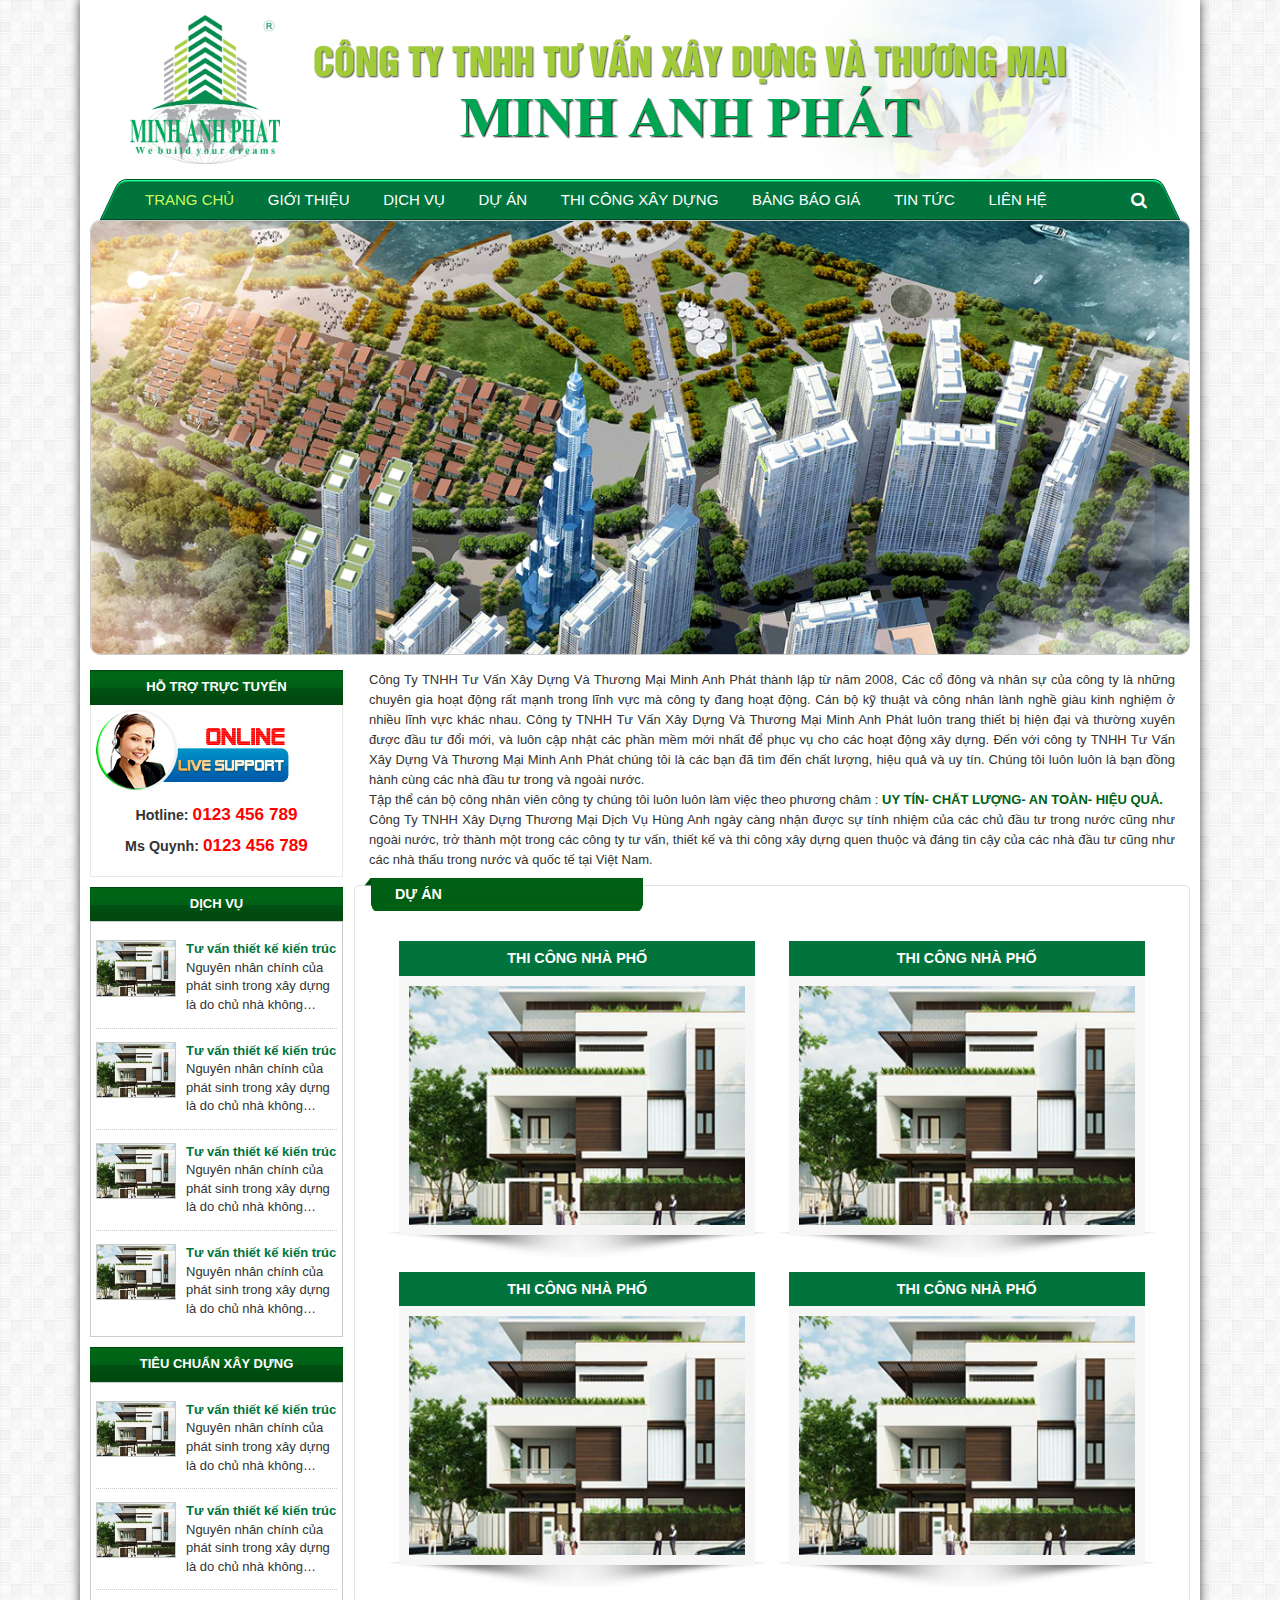
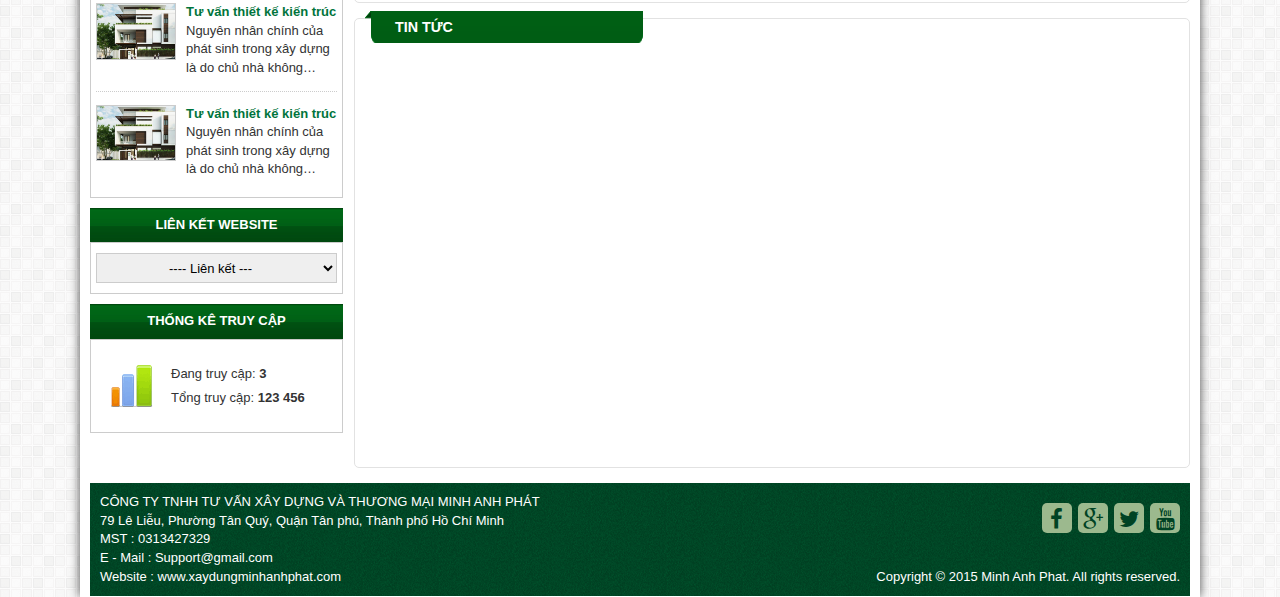
==== index.html @ 0937d09d "minh anh phat 01" ====
﻿<!DOCTYPE html PUBLIC "-//W3C//DTD XHTML 1.0 Transitional//EN" "http://www.w3.org/TR/xhtml1/DTD/xhtml1-transitional.dtd">
<html xmlns="http://www.w3.org/1999/xhtml" >
<head>
<title>Untitled Page</title>
<meta name="viewport" content="width=device-width, initial-scale=1">
<link rel="stylesheet" type="text/css" href="styles/styles.css"/>
<script type="text/javascript" src="scripts/jquery.min.1.11.2.js"></script>
</head>
<body>
<div class="page"> 
  <!---================HEADER===================-->
  <header class="header" role="banner">
    <div class="container"> <span class="brand"><a href="index.html"><img src="data/logo.jpg" /></a></span>
      <figure class="brand-name"> <img src="data/banner.png" /> </figure>
    </div>
  </header>
  
  <!---================MAIN MENU===================-->
  <nav class="menu" role="navigation">
    <div class="container">
      <div class="navx"> <a href="#" id="pull" class="clearfix"><i class="openIco fa fa-align-justify"></i> <i class="closeIco fa fa-remove"></i></a>
        <ul>
          <li class="active"><a href="index.html">Trang chủ</a> </li>
          <li><a href="detailnews.html">Giới thiệu</a> </li>
          <li><a href="news.html">Dịch vụ</a>
            <ul>
              <li><a href="#">Nullam quis risus</a>
                <ul>
                  <li><a href="#">Nullam quis risus</a> </li>
                  <li><a href="#">Nullam quis risus</a> </li>
                  <li><a href="#">Nullam quis risus</a> </li>
                </ul>
              </li>
              <li><a href="#">Nullam quis risus</a> </li>
              <li><a href="#">Nullam quis risus</a> </li>
            </ul>
          </li>
          <li><a href="project.html">Dự án</a> </li>
          <li><a href="detailnews.html">Thi công xây dựng</a></li>
          <li><a href="detailnews.html">Bảng báo giá</a> </li>
          <li><a href="news.html">Tin tức</a> </li>
          <li><a href="contact.html">Liên Hệ</a> </li>
        </ul>
        <div class="search">
          <div class="trigger"><i class="fa fa-search"></i></div>
          <div class="popupSearch"  >
            <input type="text" alt="Tìm kiếm" class="txt-search " placeholder="Từ khóa tìm kiếm…">
            <a class="btn-search" >TÌM</a> <a class="btn-close"><i class="fa fa-close"></i></a> </div>
        </div>
      </div>
    </div>
  </nav>
  <!---================SLIDER IMG===================-->
  <figure class="slider" role="slider">
    <div class="container">
      <div class="slider-wrapper theme-default">
        <div id="slider" class="nivoSlider"> <a href="#"><img src="data/slide1.jpg" /></a> <a href="#"><img src="data/slide2.jpg" /></a> </div>
      </div>
    </div>
  </figure>
  <!---================MAIN===================-->
  <main class="main" role="main">
    <div class="container">
      
      <section class="main-content">
        <div class="intro"> Công Ty TNHH Tư Vấn Xây Dựng Và Thương Mại Minh Anh Phát thành lập từ năm 2008, Các cổ đông và nhân sự của công ty là những chuyên gia hoạt động rất mạnh trong lĩnh vực mà công ty đang hoạt động. Cán bộ kỹ thuật và công nhân lành nghề giàu kinh nghiệm ở nhiều lĩnh vực khác nhau. Công ty TNHH Tư Vấn Xây Dựng Và Thương Mại Minh Anh Phát luôn trang thiết bị hiện đại và thường xuyên được đầu tư đổi mới, và luôn cập nhật các phần mềm mới nhất để phục vụ cho các hoạt động xây dựng. Đến với công ty TNHH Tư Vấn Xây Dựng Và Thương Mại Minh Anh Phát chúng tôi là các bạn đã tìm đến chất lượng, hiệu quả và uy tín. Chúng tôi luôn luôn là bạn đồng hành cùng các nhà đầu tư trong và ngoài nước.<br />
          Tập thể cán bộ công nhân viên công ty chúng tôi luôn luôn làm việc theo phương châm : <b style="color:#005F14">UY TÍN- CHẤT LƯỢNG- AN TOÀN- HIỆU QUẢ.</b> <br />
          Công Ty TNHH Xây Dựng Thương Mại Dịch Vụ Hùng Anh ngày càng nhận được sự tính nhiệm của các chủ đầu tư trong nước cũng như ngoài nước, trở thành một trong các công ty tư vấn, thiết kế và thi công xây dựng quen thuộc và đáng tin cậy của các nhà đầu tư cũng như các nhà thấu trong nước và quốc tế tại Việt Nam. </div>
        <div class="iblock">
          <p class="tt-main"><span>Dự án</span></p>
          <div class="list-project">
            <article class="project">
              <h2 class="tt-project"><a>Thi công nhà phố</a></h2>
              <figure class="img-project"><a href="detailnews.html"><img src="data/sp.png" /></a></figure>
            </article>
            <!--End article-->
            <article class="project">
              <h2 class="tt-project"><a>Thi công nhà phố</a></h2>
              <figure class="img-project"><a href="detailnews.html"><img src="data/sp.png" /></a></figure>
            </article>
            <!--End article-->
            <article class="project">
              <h2 class="tt-project"><a>Thi công nhà phố</a></h2>
              <figure class="img-project"><a href="detailnews.html"><img src="data/sp.png" /></a></figure>
            </article>
            <!--End article-->
            <article class="project">
              <h2 class="tt-project"><a>Thi công nhà phố</a></h2>
              <figure class="img-project"><a href="detailnews.html"><img src="data/sp.png" /></a></figure>
            </article>
            <!--End article--> 
          </div>
        </div>
        <div class="iblock">
          <p class="tt-main"><span>Tin tức</span></p>
          <div class=" list-media">
            <article class="media">
              <figure class="photo-media"><a href="detailnews.html"><img src="data/i5.jpg" /></a></figure>
              <div class="text-media">
                <h2 class="tt-media"> <a>Tôn giả lũng đoạn thị trường: Gian dối từ đại lý tới cửa hàng bán lẻ</a></h2>
                <p>Nhiều đối tượng sản xuất, kinh doanh mặt hàng tôn lợp đang lũng đoạn thị trường bằng các sản phẩm tôn giả, kém chất lượng, nhái thương hiệu của các doanh nghiệp được bảo hộ…</p>
              </div>
            </article>
            <!--End article-->
            
            <article class="media">
              <figure class="photo-media"><a href="detailnews.html"><img src="data/i5.jpg"/></a></figure>
              <div class="text-media">
                <h2 class="tt-media"> <a>Thép nội vẫn bị thép ngoại chèn ép</a></h2>
                <p>Đại diện Hiệp hội Thép Việt Nam (VSA) cho biết: Trong 9 tháng qua, tổng sản phẩm của các doanh nghiệp là thành viên VSA sản xuất đạt trên 8,7 triệu tấn, tăng 26,4% so với cùng kỳ năm ngoái.</p>
              </div>
            </article>
            <!--End article-->
            
            <article class="media">
              <figure class="photo-media"><a href="detailnews.html"><img src="data/i5.jpg" /></a></figure>
              <div class="text-media">
                <h2 class="tt-media"> <a>Tiêu thụ xi măng nội địa tăng trở lại</a></h2>
                <p>Trong 10 tháng, cả nước tiêu thụ khoảng trên 41,5 triệu tấn. Lượng xi măng tiêu thụ nội địa tăng trở lại do đã bước vào mùa xây dựng.</p>
              </div>
            </article>
            <!--End article--> 
            
          </div>
        </div>
      </section>
      <!--end main content--> 
      <aside class="side side-left">
        <div class="httt">
          <h2 class="tt-side">Hỗ trợ trực tuyến</h2>
          <div class="inner">
            <p class="hl">
              <name>Hotline: </name>
              <phone>0123 456 789</phone>
            </p>
            <p class="hl">
              <name>Ms Quynh: </name>
              <phone>0123 456 789</phone>
            </p>
            <p class="email"> <b> </b></p>
          </div>
        </div>
        <div class="list-media-left">
          <h2 class="tt-side">Dịch vụ</h2>
          <div class="side-ct">
            <article class="media">
              <figure class="photo-media"><a href="detailnews.html"><img src="data/i5.jpg" /></a></figure>
              <div class="text-media">
                <h2 class="tt-media"> <a>Tư vấn thiết kế kiến trúc</a></h2>
                <p>Nguyên nhân chính của phát sinh trong xây dựng là do chủ nhà không…</p>
              </div>
            </article>
            <!--End article-->
            
            <article class="media">
              <figure class="photo-media"><a href="detailnews.html"><img src="data/i5.jpg" /></a></figure>
              <div class="text-media">
                <h2 class="tt-media"> <a>Tư vấn thiết kế kiến trúc</a></h2>
                <p>Nguyên nhân chính của phát sinh trong xây dựng là do chủ nhà không…</p>
              </div>
            </article>
            <!--End article-->
            
            <article class="media">
              <figure class="photo-media"><a href="detailnews.html"><img src="data/i5.jpg" /></a></figure>
              <div class="text-media">
                <h2 class="tt-media"> <a>Tư vấn thiết kế kiến trúc</a></h2>
                <p>Nguyên nhân chính của phát sinh trong xây dựng là do chủ nhà không…</p>
              </div>
            </article>
            <!--End article-->
            
            <article class="media">
              <figure class="photo-media"><a href="detailnews.html"><img src="data/i5.jpg" /></a></figure>
              <div class="text-media">
                <h2 class="tt-media"> <a>Tư vấn thiết kế kiến trúc</a></h2>
                <p>Nguyên nhân chính của phát sinh trong xây dựng là do chủ nhà không…</p>
              </div>
            </article>
            <!--End article--> 
          </div>
        </div>
        <div class="list-media-left">
          <h2 class="tt-side">TIÊU CHUẨN XÂY DỰNG</h2>
          <div class="side-ct">
            <article class="media">
              <figure class="photo-media"><a href="detailnews.html"><img src="data/i5.jpg" /></a></figure>
              <div class="text-media">
                <h2 class="tt-media"> <a>Tư vấn thiết kế kiến trúc</a></h2>
                <p>Nguyên nhân chính của phát sinh trong xây dựng là do chủ nhà không…</p>
              </div>
            </article>
            <!--End article-->
            
            <article class="media">
              <figure class="photo-media"><a href="detailnews.html"><img src="data/i5.jpg" /></a></figure>
              <div class="text-media">
                <h2 class="tt-media"> <a>Tư vấn thiết kế kiến trúc</a></h2>
                <p>Nguyên nhân chính của phát sinh trong xây dựng là do chủ nhà không…</p>
              </div>
            </article>
            <!--End article-->
            
            <article class="media">
              <figure class="photo-media"><a href="detailnews.html"><img src="data/i5.jpg" /></a></figure>
              <div class="text-media">
                <h2 class="tt-media"> <a>Tư vấn thiết kế kiến trúc</a></h2>
                <p>Nguyên nhân chính của phát sinh trong xây dựng là do chủ nhà không…</p>
              </div>
            </article>
            <!--End article-->
            
            <article class="media">
              <figure class="photo-media"><a href="detailnews.html"><img src="data/i5.jpg" /></a></figure>
              <div class="text-media">
                <h2 class="tt-media"> <a>Tư vấn thiết kế kiến trúc</a></h2>
                <p>Nguyên nhân chính của phát sinh trong xây dựng là do chủ nhà không…</p>
              </div>
            </article>
            <!--End article--> 
          </div>
        </div>
        <div class="tblock linkweb">
          <h2 class="tt-side">Liên kết website</h2>
          <div class="side-ct">
            <p>
              <select class="slt">
                <option>---- Liên kết ---</option>
              </select>
            </p>
          </div>
        </div>
        <div class="tblock  stt-visit">
          <h2 class="tt-side">THỐNG KÊ TRUY CẬP</h2>
          <div class="side-ct">
            <p class="stt-line">Đang truy cập: <b>3</b></p>
            <p class="stt-line">Tổng truy cập: <b>123 456</b></p>
          </div>
        </div>
        <figure class="ads"><a> </a> </figure>
      </aside>
      <!--end side-->
    </div>
  </main>
  <!---================FOOTER===================-->
  <footer class="footer" role="contentinfo">
    <div class="container">
      <address class="address">
      CÔNG TY TNHH TƯ VẤN XÂY DỰNG VÀ THƯƠNG MẠI MINH ANH PHÁT<br />
      79 Lê Liễu, Phường Tân Quý, Quận Tân phú, Thành phố Hồ Chí Minh<br />
      MST   :  0313427329 <br />
      E - Mail   :  Support@gmail.com<br />
      Website :  www.xaydungminhanhphat.com
      </address>
      <div class="f-right">
        <div class="social"> <a class="facebook"><i class="fa fa-facebook"></i></a> <a class="google-plus"><i class="fa fa-google-plus"></i></a> <a class="twitter"><i class="fa fa-twitter"></i></a> <a class="youtube"><i class="fa fa-youtube"></i></a></div>
        <p class="copyright">Copyright © 2015 Minh Anh Phat. All rights reserved.</p>
      </div>
    </div>
  </footer>
</div>
<!---===============javascript==================--> 
<script type="text/javascript" src="scripts/bxslider.js"></script> 
<script type="text/javascript" src="scripts/js.js"></script> 
<script type="text/javascript" src="scripts/jquery.nivo.slider.js"></script> 
<script src="scripts/wow.js"></script> 
<script>
new WOW().init();
</script> 
<script>
$().UItoTop({});
</script>
</body>
</html>
---- styles/styles.css ----
@charset "utf-8";
/*===========import============*/
@import"css.css";
@import "animate.css";
@import"font-awesome.min.css";
@import"navx.css";
@import"bxslider.css";
@import"fonts.css";
@import"nivo-slider.css";
@import"fancybox.css";

/*=======================*/
body {
	text-align: center;
	background: url(../images/bg.png);
}
.page {
	display: inline-block;
	text-align: left;
	background: #fff;
	-webkit-box-shadow: 0 0 10px 0 #4A4A4A;
	box-shadow: 0 0 10px 0 #4A4A4A;
	padding: 0 10px;
}
header, .menu, .slider, .main, footer {
	width: 100%;
	text-align: center;
	 
}
header .container, .slider .container, .main .container, footer .container {
	text-align: left;
	display: inline-block;
}
header .container {
	position: relative;
	padding: 15px 0px;
	background:url(../images/bg_header.png) right top no-repeat; background-size: auto 100%
}
.brand-name, .brand {
	display: inline-block;
	vertical-align:top
}
.brand img {
	max-width: 150px;
	margin-left:40px;
}
.brand-name img {
	margin-left: 30px;
	max-width: 550px;
	max-width: 100%;
	margin-top:20px;
}
header .container {
}
.tt-side {
	background: #00918D;
	background-size: auto 100%;
	font-size: 13px;
	text-transform: uppercase;
	text-align: center;
	padding: 8px 0;
	color: #fff;
/* -webkit-border-radius: 3px 3px 0 0;
border-radius: 3px 3px 0 0;*/
	background:url(../images/bg-navx.gif) repeat-x;
	background:url(../images/bg_box_tab.png) repeat-x
}
.hotline {
	position: absolute;
	right: 0;
	top: 40px;
	font-size: 1.2em;
	text-align: right
}
.hotline .phone {
	background: url(../images/phone_icon.png) left no-repeat;
	padding-left: 35px;
	color: red;
	font-weight: bold;
}
.hotline .hl-n b {
	color: red;
}
.search-h {
	position: absolute;
	top: 0;
	right: 0;
	padding-left: 22px;
	padding-right: 22px;
}
.search-h p {
	background: url(../images/bg-search.gif) repeat-x;
	height: 29px;
	padding: 3px
}
.search-h p span {
	background: #53A16C;
	border: solid 1px #0FD04D;
	display: inline-block
}
.search-h:before, .search-h:after {
	position: absolute;
	top: 0;
	content: '';
	width: 22px;
	height: 29px;
}
.search-h:before {
	content: "";
	background: url(../images/bg-search-2.png) right top no-repeat;
	width: 22px;
	height: 29px;
	left: 0
}
.search-h:after {
	background: url(../images/bg-search-2.png) left top no-repeat;
	width: 22px;
	height: 29px;
	right: 0;
	-moz-transform: scaleX(-1);
	-o-transform: scaleX(-1);
	-webkit-transform: scaleX(-1);
	transform: scaleX(-1);
	filter: FlipH;
	-ms-filter: "FlipH";
}
.txt-search {
	border: 0;
	height: 15px;
	padding: 1px 5px;
	color: #fff;
	font-size: 11px;
	background: transparent
}
.btn-search {
	background: transparent;
	border: 0;
	color: #fff;
	padding-right: 5px;
}
/*=============================navy*/
.navy li {
	background-size: auto 100%;
	font-size: 13px;
	padding: 5px 15px;
	border-radius: 0px;
	margin-top: 2px;
	position: relative;
	font-weight: bold;
	background: #EAE8E3;
	border-radius: 4px
}
.navy-2 li {
	background-size: auto 100%;
	font-size: 13px;
	padding: 5px 15px;
	position: relative;
	font-weight: bold;
	background: #EAE8E3;
	margin-top: 1px;
	border-radius: 3px
}
.navy li:hover {
	background: #FFA117;
	color: #00918D
}
.navy-2 li:hover a {
	color: #F68B1F
}
.navy li:hover a {
	color: #000
}
.navy li i.fa {
	position: absolute;
	right: 10px;
	top: 30%
}
/*=============================navy*/
.ads {
	margin-top: 10px
}
.ads img {
	width: 100%;
	margin-bottom: 5px
}
.ads a {
	display: inline-block;
	width: 100%
}
.tt-main {
	width: 100%;
	margin:0 !important; padding:0; 
 
	text-transform: uppercase;
	position:absolute; top:-8px; left:10px;
	 
}
.tt-main span {
	 
	padding: 6px 10px 6px 30px;
	color: #fff;
	display: inline-block;
	background-size: auto 100%;
	font-weight:bold; font-size:1.1em;
	background:url(../images/bg_box_tab_1.png) no-repeat; min-width:278px;
}
/*===========================media*/ 
.media {
	width: 100%;
	display: inline-block;
	padding: 13px 0;
}
.tt-media {
	font-size: 1.1em;
	color: #00743C
}
.photo-media img {
	width: 150px;
	margin-right: 15px;
	float: left;
	border: solid 1px #ccc
}
.text-media {
}
.tt-media a {
	color: #00743C
}
.tt-media a:hover{ color:#333}
.list-media-left .media:not(:last-child){ border-bottom: dotted 1px #ccc}
.list-media-left .photo-media img{ width:80px; margin-right: 10px;}
.list-media-left .tt-media{ font-size:1em}
.side-ct{ padding:5px; border: solid 1px #ccc; width:100%}
.side>div{ margin-bottom:10px;}
/*===========================media*/
/*project*/
.list-project{ text-align:center}
.project{ width:48%; background:url(../images/bg_des.png) center bottom no-repeat; background-size: 100% auto; padding:15px; padding-bottom:22px; display:inline-block}
.tt-project{ background:#00743C; color:#00743C; text-align:center; text-transform:uppercase; font-size:1.1em; padding:7px;}
.tt-project a{ color:#fff}
.img-project img{ width:100%}
.img-project{ background: #F6F6F6 
; padding:10px; }
/*================================detail-news*/
.detail-news p {
	margin: 5px 0;
}
.detail-news h1 {
	color: rgb(0, 128, 128);
	font-size: 1.5em;
	font-weight:400;
}
.iblock {
	position:relative;
	border:solid 1px #E2E2E2;
	-webkit-border-radius: 5px 5px 5px 5px;
border-radius: 5px 5px 5px 5px;
padding:15px;
padding-top:40px;
 
	margin-bottom:15px;
}
.intro{ padding:15px; padding-top:0; font-size:13px; line-height:20px; text-align:justify;}
.main-content img {
	max-width: 100%
}
#topcontrol {
	z-index: 9999999
}
.block {
	display: block !important
}
.function {
	width: 100%;
	float: left;
	border-bottom: solid 1px #ddd;
	border-top: solid 1px #ddd;
	padding: 5px 0;
}
.shareBox {
	float: left;
	margin-left: 5px;
}
.toolbarBox {
	float: right;
	margin-right: 5px;
}
.toolbarBox a {
	margin-right: 10px;
}
.toolbarBox i {
	margin-right: 5px
}
.otherNews {
	width: 100%;
	float: left;
	margin-top: 15px;
	padding: 0 1%;
	margin-bottom:15px;
}
.otherNews  h3{
	font-size:1.3em; font-weight:400;
}
.otherNews ul {
	list-style-image: url(../images/li_f.png);
	margin: 0;
	padding: 0;
	margin: 10px 15px;
}
.otherNews ul li a {
	text-decoration: none;
 
}
.otherNews ul li a:hover {
	 
	text-decoration: underline
}
.otherNews ul li {
	margin: 5px 0;
}
.otherNews ul li small {
	color: #00743C;
	padding-left: 3px;
}
/*================================footer*/
 
 
.footer div.container {
	background: #00918D url(../images/bg-footer.gif);
 
	padding: 10px;
	color: #fff;
	margin-bottom: 1px;
	position:relative
}
.address {
	font-style: normal;
	display: inline-block
}
.f-right {
	float: right;
	display: inline-block;
	vertical-align: top;
	padding-left: 20px; text-align:right
}
/*=============================================================social*/
.social {
	text-align: right; margin-top:5px;
}
.social span {
	display: inline-block;
	vertical-align: middle;
	text-transform: uppercase;
	font-family: 'UTMCaviar';
	font-size: 14px
}
.stt-visit .side-ct{
	padding:20px;
	background:url(../images/icon-truycap.gif) 20px center no-repeat ;
	padding-left:80px
}
.stt-line{ margin:5px 0}
.tt-f {
	font-family: 'UTMCaviar';
	font-size: 14px;
	text-transform: uppercase;
	border-bottom: dotted 1px #fff;
	margin-bottom: 5px;
	padding-bottom: 5px;
}
.stt-visit b {
	 
}
.social a i {
	border: solid 0px #fff;
	-webkit-border-radius: 5px;
	border-radius: 5px;
	width: 30px;
	height: 30px;
	background: #9CB98E;
	color: #004324;
	padding: 5px;
	text-align: center;
	margin-top: 5px
}
.social a i:hover {
	background: #fff;
	 
}
.social {
	font-size: 22px;
}
.copyright{ position:absolute; bottom:10px; right:10px}
/*===============================httt*/
.httt phone {
	color: #f00;
	font-weight: 700;
	font-size: 1.2em
}
.hl {
	text-align: center;
	font-weight: 700;
	margin: 7px 0
}
.httt .inner {
	border: solid 1px #EAE8E3;
	border-top: 0;
	margin-bottom: 10px;
	background: url(../images/bg-hotline.jpg) no-repeat;
	padding-top: 90px;
	font-size: 1.1em
}
.email {
	padding: 1px 15px;
	font-size: 13px;
	font-weight: 400;
	padding-bottom: 10px;
	text-align: center
}
.email b {
	font-weight: 600;
	color: #004324
}
/*=================contact*/
.contact {
	padding: 15px 10%
}
.form-ct {
	width: 100%;
	padding-right: 0;
	float: left
}
.map {
	width: 100%;
	clear:both;
	padding-top: 10px;
}
.form-ct input, .form-ct textarea {
	border: solid 1px #ccc;
	width: 100%;
	min-height: 30px;
	margin: 5px 0;
	padding: 0 10px
}
.form-ct textarea {
	padding: 5px 10px;
	min-height: 100px
}
.address-ct {
	font-style: normal;
	width: 100%;
	display: inline-block;
	padding: 10px 0;
	margin-top: 20px;
}
.send {
	margin: 10px 0;
	width: 100%
}
.send .btn-send {
	padding: 5px 18px;
	background: #00743C;
	color: #fff;
	vertical-align: top;
	display: inline-block;
	float: right;
}
.send .btn-send:hover {
	background: #053B21
}
.form-ct .captcha {
	width: 130px;
	margin: 0;
	vertical-align: top;
	display: inline-block;
}
.send img {
	vertical-align: top;
	display: inline-block;
	height: 30px;
}
.slt {
	border: solid 1px #ccc;
	width: 100%;
	min-height: 30px;
	margin: 5px 0;
	padding: 0 10px;
	text-align: center
}
/*================================end*/
/*===============================tim kiem*/
.search {
	position: absolute;
	top: 12px;
	right: 26px;
}
.trigger {
	width: 30px;
	height: 30px;
	display: block;
	color: #fff;
	position: relative;
	font-size: 17px
}
.popupSearch {
	position: absolute;
	top: 100%;
	right: -10px;
	min-width: 280px;
	background: #000;
	z-index: 10;
	border: solid 1px #146c00;
	background: -webkit-linear-gradient(top, #146c00, #146c00);
	background: linear-gradient(top, #146c00, #146c00);
}
.btn-close {
	position: absolute;
	left: -24px;
	top: -1px;
	background: #146c00;
	color: #fff;
	font-size: 17px;
	padding: 5px;
	height: 28px
}
.txt-search {
	border: 0;
	height: 26px;
	float: left;
	width: 213px;
	text-indent: 10px;
	font-size: 12px;
	font-style: italic;
	border-right: solid 1px #146c00;
	background:#fff
}
.btn-search {
	padding: 6px 21px;
	cursor: default;
	line-height: 26px;
	color: #fff;
	font-weight: bold
}
.btn-search:hover, .btn-close:hover {
	color: #78E055
}
/*===============================end tim kiem*/
 @media (max-width:767px) {
	 
.search-icon {
	display: block
}
.search-h {
	display: none;
	right: 30px;
}
.brand-name, .brand {
	display: inline-block;
	width: 100%;
	text-align: center;
	padding: 5px;
}
.brand-name img {
	margin-left: 0;
}
.side-left .navy ul {
	display: none
}
.tt-side {
	position: relative;
	text-align: left;
	padding-left: 15px;
	
}
.ads {
	display: none
}
.tt-side .fa {
	position: absolute;
	right: 10px;
	top: 15%;
	font-size: 22px;
}
.footer address {
	padding-bottom: 10px;
	margin-bottom: 10px;
	border-bottom: solid 1px #fff;
	width: 100%;
}
.f-right {
	width: 100%;
	margin: 0;
	padding: 10px
}
.httt .inner {
	padding-left: 210px;
	padding-top: 0;
}
.httt .hl {
	display: inline-block;
	margin-left: 10px;
}
.contact {
	padding: 15px 3%
}
.form-ct .captcha {
	margin-bottom: 10px;
}
.copyright{ position: relative; bottom:0px; right:0px; width:100; text-align:center; margin-top:10px;}
.social{ text-align:center; margin-top:0;}
}
@media (max-width:500px) {
.httt .inner {
	padding-left: 0px;
	padding-top: 90px;
}
.project{ width:100%}
}
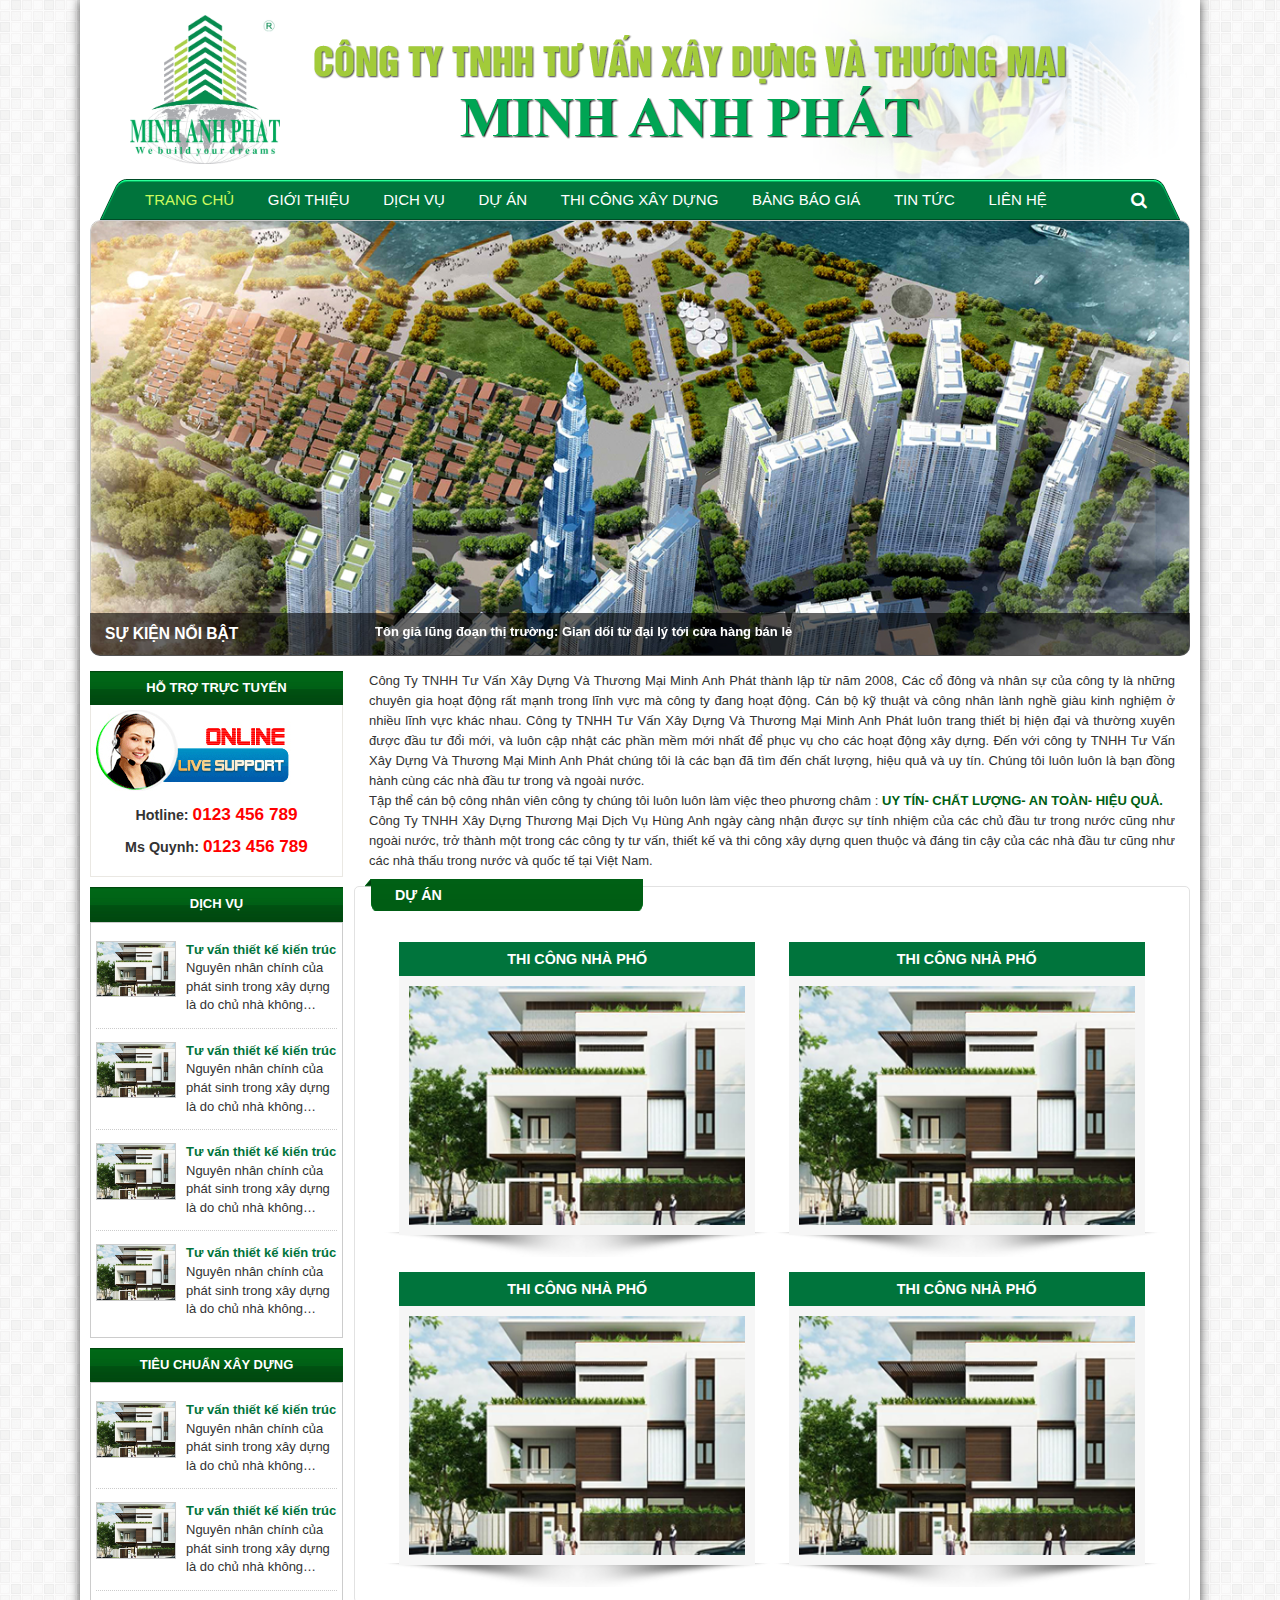
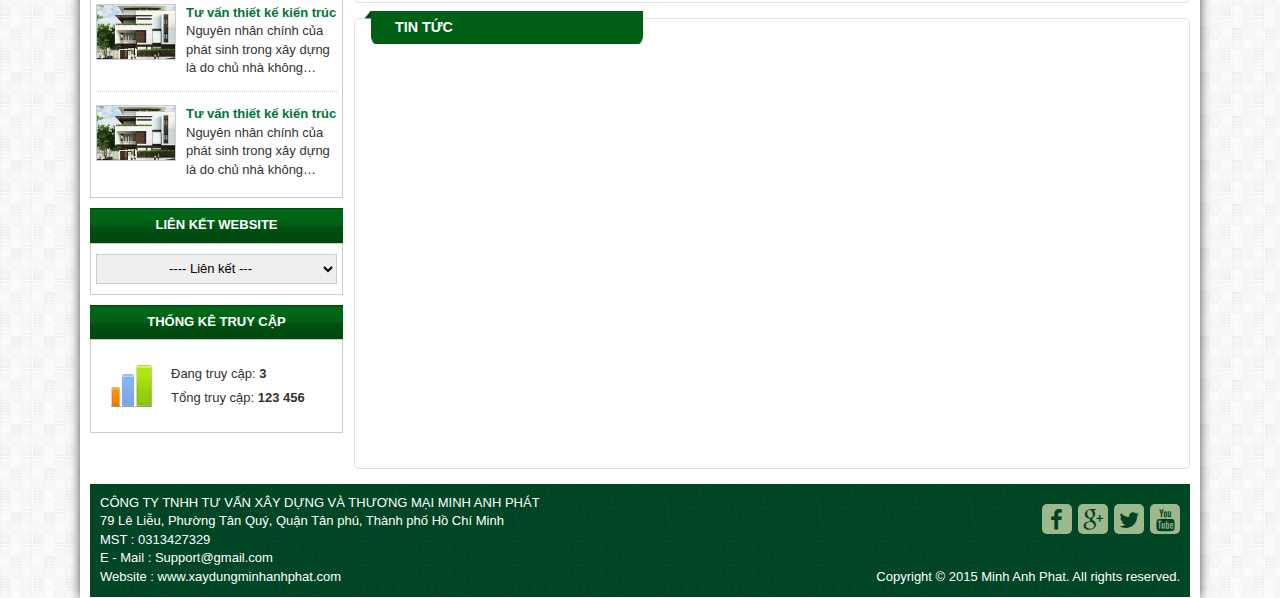
==== commit 9fbce780: "them - trang chi tiet du an - tin tuc noi bat trang chu" ====
--- a/index.html
+++ b/index.html
@@ -56,8 +56,42 @@
       <div class="slider-wrapper theme-default">
         <div id="slider" class="nivoSlider"> <a href="#"><img src="data/slide1.jpg" /></a> <a href="#"><img src="data/slide2.jpg" /></a> </div>
       </div>
-    </div>
+      
+      
+      <section class="hot-news"> 
+        <script type="text/javascript">
+			$(document).ready(function(){
+			$('.sl-news').bxSlider({
+				minSlides: 1,
+				maxSlides: 1,
+				moveSlides: 1,
+				slideMargin: 15,
+				speed: 2000,
+				auto: true,
+				mode: 'vertical',
+				tickerHover: true,
+				controls:false,
+				});
+		});
+   		</script> 
+        <div class="inner-sl">
+        <span class="col3 col-md-3 col-sm-4 col-xs-4"> SỰ KIỆN NỔI BẬT </span>
+        <article class="col8  col-md-8 col-sm-7 col-xs-7">
+          <div class="sl-news">
+            <p><a>Tôn giả lũng đoạn thị trường: Gian dối từ đại lý tới cửa hàng bán lẻ  </a></p>
+            <p><a>Tôn giả lũng đoạn thị trường: Gian dối từ đại lý tới cửa hàng bán lẻ</a></p>
+            <p><a>Tôn giả lũng đoạn thị trường: Gian dối từ đại lý tới cửa hàng bán lẻ</a></p>
+            <p><a>Tôn giả lũng đoạn thị trường: Gian dối từ đại lý tới cửa hàng bán lẻ</a></p>
+            <p><a>Tôn giả lũng đoạn thị trường: Gian dối từ đại lý tới cửa hàng bán lẻ</a></p>
+          </div>
+        </article>
+        </div>
+      </section>
+    </div>
+    
+    
   </figure>
+  
   <!---================MAIN===================-->
   <main class="main" role="main">
     <div class="container">
@@ -124,7 +158,7 @@
           </div>
         </div>
       </section>
-      <!--end main content--> 
+      <!--end main content-->
       <aside class="side side-left">
         <div class="httt">
           <h2 class="tt-side">Hỗ trợ trực tuyến</h2>
@@ -239,7 +273,7 @@
         </div>
         <figure class="ads"><a> </a> </figure>
       </aside>
-      <!--end side-->
+      <!--end side--> 
     </div>
   </main>
   <!---================FOOTER===================-->
--- a/styles/styles.css
+++ b/styles/styles.css
@@ -7,8 +7,6 @@
 @import"bxslider.css";
 @import"fonts.css";
 @import"nivo-slider.css";
-@import"fancybox.css";
-
 /*=======================*/
 body {
 	text-align: center;
@@ -25,32 +23,62 @@
 header, .menu, .slider, .main, footer {
 	width: 100%;
 	text-align: center;
-	 
-}
-header .container, .slider .container, .main .container, footer .container {
+}
+header .container, .main .container, footer .container {
 	text-align: left;
 	display: inline-block;
 }
 header .container {
 	position: relative;
 	padding: 15px 0px;
-	background:url(../images/bg_header.png) right top no-repeat; background-size: auto 100%
+	background: url(../images/bg_header.png) right top no-repeat;
+	background-size: auto 100%
 }
 .brand-name, .brand {
 	display: inline-block;
-	vertical-align:top
+	vertical-align: top
 }
 .brand img {
 	max-width: 150px;
-	margin-left:40px;
+	margin-left: 40px;
 }
 .brand-name img {
 	margin-left: 30px;
 	max-width: 550px;
 	max-width: 100%;
-	margin-top:20px;
+	margin-top: 20px;
 }
 header .container {
+}
+.hot-news {
+ 
+	position: absolute;
+	bottom:0px;
+	z-index: 9;
+	width: 100%;
+	left: 0;
+	display: inline-block;
+}
+.inner-sl {
+	width: 100%;
+	background: rgba(0,0,0,0.6);
+	display: inline-block;
+	padding: 10px 10px;
+ 
+}
+.hot-news span {
+	text-transform: uppercase;
+	color: #fff;
+	 
+	font-size: 1.2em;
+	 
+	font-weight: 700; text-align:left;
+ 
+}
+.sl-news p{  text-align:left}
+.sl-news p a {
+	color: #fff;
+	font-weight: bold;
 }
 .tt-side {
 	background: #00918D;
@@ -60,10 +88,8 @@
 	text-align: center;
 	padding: 8px 0;
 	color: #fff;
-/* -webkit-border-radius: 3px 3px 0 0;
-border-radius: 3px 3px 0 0;*/
-	background:url(../images/bg-navx.gif) repeat-x;
-	background:url(../images/bg_box_tab.png) repeat-x
+	background: url(../images/bg-navx.gif) repeat-x;
+	background: url(../images/bg_box_tab.png) repeat-x
 }
 .hotline {
 	position: absolute;
@@ -189,20 +215,22 @@
 }
 .tt-main {
 	width: 100%;
-	margin:0 !important; padding:0; 
- 
+	margin: 0 !important;
+	padding: 0;
 	text-transform: uppercase;
-	position:absolute; top:-8px; left:10px;
-	 
+	position: absolute;
+	top: -8px;
+	left: 10px;
 }
 .tt-main span {
-	 
 	padding: 6px 10px 6px 30px;
 	color: #fff;
 	display: inline-block;
 	background-size: auto 100%;
-	font-weight:bold; font-size:1.1em;
-	background:url(../images/bg_box_tab_1.png) no-repeat; min-width:278px;
+	font-weight: bold;
+	font-size: 1.1em;
+	background: url(../images/bg_box_tab_1.png) no-repeat;
+	min-width: 278px;
 }
 /*===========================media*/ 
 .media {
@@ -225,21 +253,58 @@
 .tt-media a {
 	color: #00743C
 }
-.tt-media a:hover{ color:#333}
-.list-media-left .media:not(:last-child){ border-bottom: dotted 1px #ccc}
-.list-media-left .photo-media img{ width:80px; margin-right: 10px;}
-.list-media-left .tt-media{ font-size:1em}
-.side-ct{ padding:5px; border: solid 1px #ccc; width:100%}
-.side>div{ margin-bottom:10px;}
+.tt-media a:hover {
+	color: #333
+}
+.list-media-left .media:not(:last-child) {
+	border-bottom: dotted 1px #ccc
+}
+.list-media-left .photo-media img {
+	width: 80px;
+	margin-right: 10px;
+}
+.list-media-left .tt-media {
+	font-size: 1em
+}
+.side-ct {
+	padding: 5px;
+	border: solid 1px #ccc;
+	width: 100%
+}
+.side>div {
+	margin-bottom: 10px;
+}
 /*===========================media*/
 /*project*/
-.list-project{ text-align:center}
-.project{ width:48%; background:url(../images/bg_des.png) center bottom no-repeat; background-size: 100% auto; padding:15px; padding-bottom:22px; display:inline-block}
-.tt-project{ background:#00743C; color:#00743C; text-align:center; text-transform:uppercase; font-size:1.1em; padding:7px;}
-.tt-project a{ color:#fff}
-.img-project img{ width:100%}
-.img-project{ background: #F6F6F6 
-; padding:10px; }
+.list-project {
+	text-align: center
+}
+.project {
+	width: 48%;
+	background: url(../images/bg_des.png) center bottom no-repeat;
+	background-size: 100% auto;
+	padding: 15px;
+	padding-bottom: 22px;
+	display: inline-block
+}
+.tt-project {
+	background: #00743C;
+	color: #00743C;
+	text-align: center;
+	text-transform: uppercase;
+	font-size: 1.1em;
+	padding: 7px;
+}
+.tt-project a {
+	color: #fff
+}
+.img-project img {
+	width: 100%
+}
+.img-project {
+	background: #F6F6F6;
+	padding: 10px;
+}
 /*================================detail-news*/
 .detail-news p {
 	margin: 5px 0;
@@ -247,19 +312,24 @@
 .detail-news h1 {
 	color: rgb(0, 128, 128);
 	font-size: 1.5em;
-	font-weight:400;
+	font-weight: 400;
 }
 .iblock {
-	position:relative;
-	border:solid 1px #E2E2E2;
+	position: relative;
+	border: solid 1px #E2E2E2;
 	-webkit-border-radius: 5px 5px 5px 5px;
-border-radius: 5px 5px 5px 5px;
-padding:15px;
-padding-top:40px;
- 
-	margin-bottom:15px;
-}
-.intro{ padding:15px; padding-top:0; font-size:13px; line-height:20px; text-align:justify;}
+	border-radius: 5px 5px 5px 5px;
+	padding: 15px;
+	padding-top: 40px;
+	margin-bottom: 15px;
+}
+.intro {
+	padding: 15px;
+	padding-top: 0;
+	font-size: 13px;
+	line-height: 20px;
+	text-align: justify;
+}
 .main-content img {
 	max-width: 100%
 }
@@ -295,10 +365,11 @@
 	float: left;
 	margin-top: 15px;
 	padding: 0 1%;
-	margin-bottom:15px;
-}
-.otherNews  h3{
-	font-size:1.3em; font-weight:400;
+	margin-bottom: 15px;
+}
+.otherNews h3 {
+	font-size: 1.3em;
+	font-weight: 400;
 }
 .otherNews ul {
 	list-style-image: url(../images/li_f.png);
@@ -308,10 +379,8 @@
 }
 .otherNews ul li a {
 	text-decoration: none;
- 
 }
 .otherNews ul li a:hover {
-	 
 	text-decoration: underline
 }
 .otherNews ul li {
@@ -326,11 +395,10 @@
  
 .footer div.container {
 	background: #00918D url(../images/bg-footer.gif);
- 
 	padding: 10px;
 	color: #fff;
 	margin-bottom: 1px;
-	position:relative
+	position: relative
 }
 .address {
 	font-style: normal;
@@ -340,11 +408,13 @@
 	float: right;
 	display: inline-block;
 	vertical-align: top;
-	padding-left: 20px; text-align:right
+	padding-left: 20px;
+	text-align: right
 }
 /*=============================================================social*/
 .social {
-	text-align: right; margin-top:5px;
+	text-align: right;
+	margin-top: 5px;
 }
 .social span {
 	display: inline-block;
@@ -353,12 +423,14 @@
 	font-family: 'UTMCaviar';
 	font-size: 14px
 }
-.stt-visit .side-ct{
-	padding:20px;
-	background:url(../images/icon-truycap.gif) 20px center no-repeat ;
-	padding-left:80px
-}
-.stt-line{ margin:5px 0}
+.stt-visit .side-ct {
+	padding: 20px;
+	background: url(../images/icon-truycap.gif) 20px center no-repeat;
+	padding-left: 80px
+}
+.stt-line {
+	margin: 5px 0
+}
 .tt-f {
 	font-family: 'UTMCaviar';
 	font-size: 14px;
@@ -368,7 +440,6 @@
 	padding-bottom: 5px;
 }
 .stt-visit b {
-	 
 }
 .social a i {
 	border: solid 0px #fff;
@@ -384,12 +455,15 @@
 }
 .social a i:hover {
 	background: #fff;
-	 
 }
 .social {
 	font-size: 22px;
 }
-.copyright{ position:absolute; bottom:10px; right:10px}
+.copyright {
+	position: absolute;
+	bottom: 10px;
+	right: 10px
+}
 /*===============================httt*/
 .httt phone {
 	color: #f00;
@@ -431,7 +505,7 @@
 }
 .map {
 	width: 100%;
-	clear:both;
+	clear: both;
 	padding-top: 10px;
 }
 .form-ct input, .form-ct textarea {
@@ -531,7 +605,7 @@
 	font-size: 12px;
 	font-style: italic;
 	border-right: solid 1px #146c00;
-	background:#fff
+	background: #fff
 }
 .btn-search {
 	padding: 6px 21px;
@@ -544,8 +618,18 @@
 	color: #78E055
 }
 /*===============================end tim kiem*/
+
+.tt-dt-project {
+	text-transform: uppercase;
+	font-size: 1.4em;
+	margin-bottom: 10px;
+}
+.des-project {
+	font-size: 1.1em
+}
+
+
  @media (max-width:767px) {
-	 
 .search-icon {
 	display: block
 }
@@ -569,7 +653,6 @@
 	position: relative;
 	text-align: left;
 	padding-left: 15px;
-	
 }
 .ads {
 	display: none
@@ -605,13 +688,25 @@
 .form-ct .captcha {
 	margin-bottom: 10px;
 }
-.copyright{ position: relative; bottom:0px; right:0px; width:100; text-align:center; margin-top:10px;}
-.social{ text-align:center; margin-top:0;}
+.copyright {
+	position: relative;
+	bottom: 0px;
+	right: 0px;
+	width: 100;
+	text-align: center;
+	margin-top: 10px;
+}
+.social {
+	text-align: center;
+	margin-top: 0;
+}
 }
 @media (max-width:500px) {
 .httt .inner {
 	padding-left: 0px;
 	padding-top: 90px;
 }
-.project{ width:100%}
-}
+.project {
+	width: 100%
+}
+}
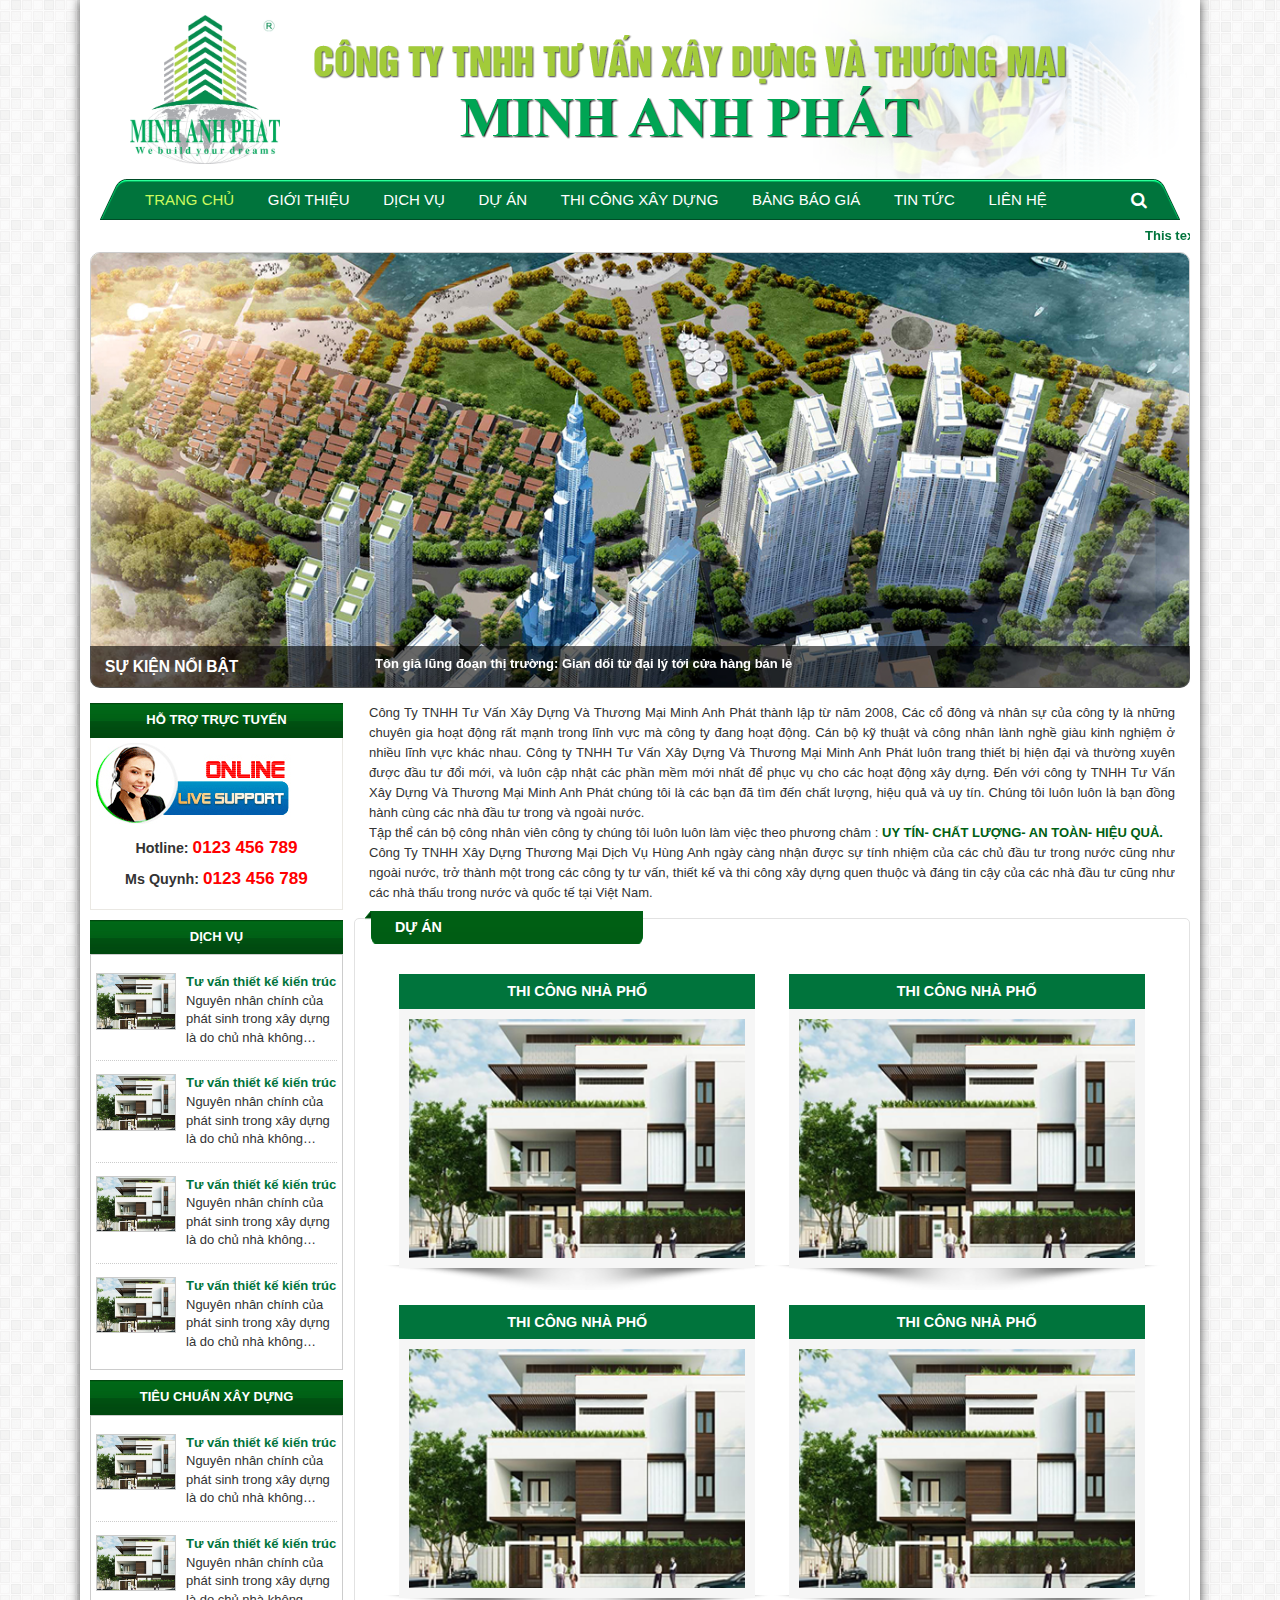
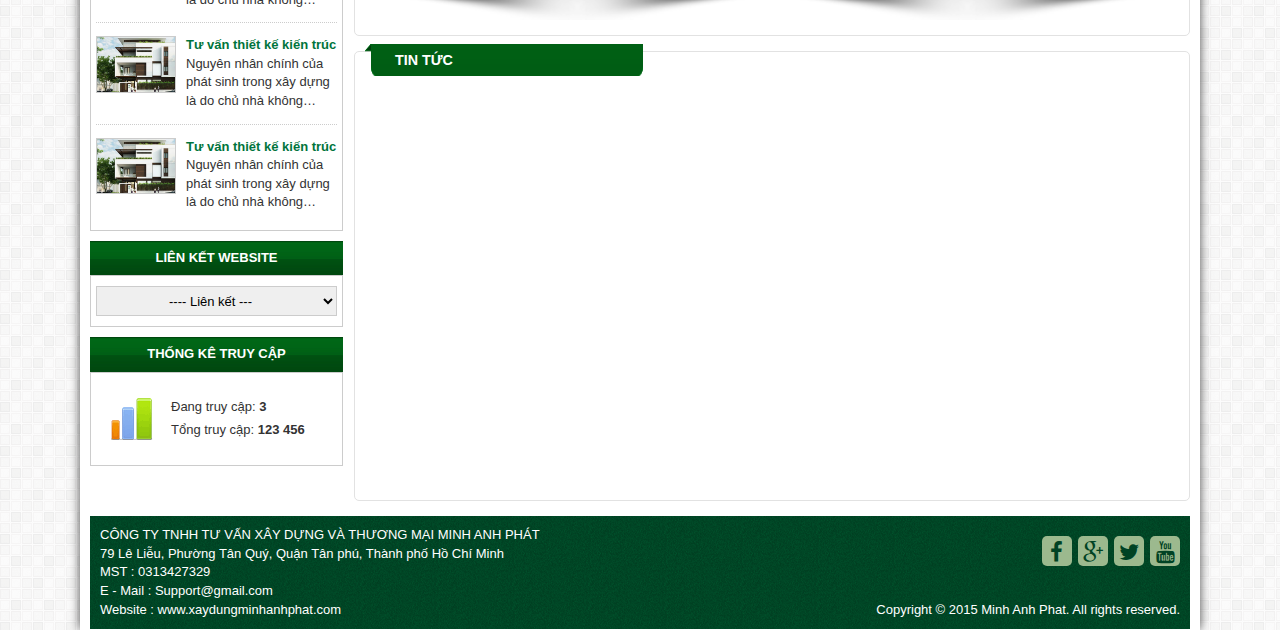
==== commit 5db3560f: "them marquee" ====
--- a/index.html
+++ b/index.html
@@ -53,11 +53,14 @@
   <!---================SLIDER IMG===================-->
   <figure class="slider" role="slider">
     <div class="container">
+      <p class="mq" >
+        <marquee direction="left" scrolldelay="100">
+        This text will scroll from right to left
+        </marquee>
+      </p>
       <div class="slider-wrapper theme-default">
         <div id="slider" class="nivoSlider"> <a href="#"><img src="data/slide1.jpg" /></a> <a href="#"><img src="data/slide2.jpg" /></a> </div>
       </div>
-      
-      
       <section class="hot-news"> 
         <script type="text/javascript">
 			$(document).ready(function(){
@@ -73,29 +76,25 @@
 				controls:false,
 				});
 		});
-   		</script> 
-        <div class="inner-sl">
-        <span class="col3 col-md-3 col-sm-4 col-xs-4"> SỰ KIỆN NỔI BẬT </span>
-        <article class="col8  col-md-8 col-sm-7 col-xs-7">
-          <div class="sl-news">
-            <p><a>Tôn giả lũng đoạn thị trường: Gian dối từ đại lý tới cửa hàng bán lẻ  </a></p>
-            <p><a>Tôn giả lũng đoạn thị trường: Gian dối từ đại lý tới cửa hàng bán lẻ</a></p>
-            <p><a>Tôn giả lũng đoạn thị trường: Gian dối từ đại lý tới cửa hàng bán lẻ</a></p>
-            <p><a>Tôn giả lũng đoạn thị trường: Gian dối từ đại lý tới cửa hàng bán lẻ</a></p>
-            <p><a>Tôn giả lũng đoạn thị trường: Gian dối từ đại lý tới cửa hàng bán lẻ</a></p>
-          </div>
-        </article>
+   		</script>
+        <div class="inner-sl"> <span class="col3 col-md-3 col-sm-4 col-xs-4"> SỰ KIỆN NỔI BẬT </span>
+          <article class="col8  col-md-8 col-sm-7 col-xs-7">
+            <div class="sl-news">
+              <p><a>Tôn giả lũng đoạn thị trường: Gian dối từ đại lý tới cửa hàng bán lẻ </a></p>
+              <p><a>Tôn giả lũng đoạn thị trường: Gian dối từ đại lý tới cửa hàng bán lẻ</a></p>
+              <p><a>Tôn giả lũng đoạn thị trường: Gian dối từ đại lý tới cửa hàng bán lẻ</a></p>
+              <p><a>Tôn giả lũng đoạn thị trường: Gian dối từ đại lý tới cửa hàng bán lẻ</a></p>
+              <p><a>Tôn giả lũng đoạn thị trường: Gian dối từ đại lý tới cửa hàng bán lẻ</a></p>
+            </div>
+          </article>
         </div>
       </section>
     </div>
-    
-    
   </figure>
   
   <!---================MAIN===================-->
   <main class="main" role="main">
     <div class="container">
-      
       <section class="main-content">
         <div class="intro"> Công Ty TNHH Tư Vấn Xây Dựng Và Thương Mại Minh Anh Phát thành lập từ năm 2008, Các cổ đông và nhân sự của công ty là những chuyên gia hoạt động rất mạnh trong lĩnh vực mà công ty đang hoạt động. Cán bộ kỹ thuật và công nhân lành nghề giàu kinh nghiệm ở nhiều lĩnh vực khác nhau. Công ty TNHH Tư Vấn Xây Dựng Và Thương Mại Minh Anh Phát luôn trang thiết bị hiện đại và thường xuyên được đầu tư đổi mới, và luôn cập nhật các phần mềm mới nhất để phục vụ cho các hoạt động xây dựng. Đến với công ty TNHH Tư Vấn Xây Dựng Và Thương Mại Minh Anh Phát chúng tôi là các bạn đã tìm đến chất lượng, hiệu quả và uy tín. Chúng tôi luôn luôn là bạn đồng hành cùng các nhà đầu tư trong và ngoài nước.<br />
           Tập thể cán bộ công nhân viên công ty chúng tôi luôn luôn làm việc theo phương châm : <b style="color:#005F14">UY TÍN- CHẤT LƯỢNG- AN TOÀN- HIỆU QUẢ.</b> <br />
@@ -295,14 +294,15 @@
 </div>
 <!---===============javascript==================--> 
 <script type="text/javascript" src="scripts/bxslider.js"></script> 
-<script type="text/javascript" src="scripts/js.js"></script> 
 <script type="text/javascript" src="scripts/jquery.nivo.slider.js"></script> 
 <script src="scripts/wow.js"></script> 
+<script type="text/javascript" src="scripts/js.js"></script> 
 <script>
 new WOW().init();
 </script> 
 <script>
 $().UItoTop({});
 </script>
+
 </body>
 </html>
--- a/styles/styles.css
+++ b/styles/styles.css
@@ -20,6 +20,11 @@
 	box-shadow: 0 0 10px 0 #4A4A4A;
 	padding: 0 10px;
 }
+.mq {
+	margin: 7px 0;
+	font-weight: bold;
+	color: #00743C
+}
 header, .menu, .slider, .main, footer {
 	width: 100%;
 	text-align: center;
@@ -51,9 +56,8 @@
 header .container {
 }
 .hot-news {
- 
-	position: absolute;
-	bottom:0px;
+	position: absolute;
+	bottom: 0px;
 	z-index: 9;
 	width: 100%;
 	left: 0;
@@ -64,18 +68,17 @@
 	background: rgba(0,0,0,0.6);
 	display: inline-block;
 	padding: 10px 10px;
- 
 }
 .hot-news span {
 	text-transform: uppercase;
 	color: #fff;
-	 
 	font-size: 1.2em;
-	 
-	font-weight: 700; text-align:left;
- 
-}
-.sl-news p{  text-align:left}
+	font-weight: 700;
+	text-align: left;
+}
+.sl-news p {
+	text-align: left
+}
 .sl-news p a {
 	color: #fff;
 	font-weight: bold;
@@ -627,8 +630,6 @@
 .des-project {
 	font-size: 1.1em
 }
-
-
  @media (max-width:767px) {
 .search-icon {
 	display: block
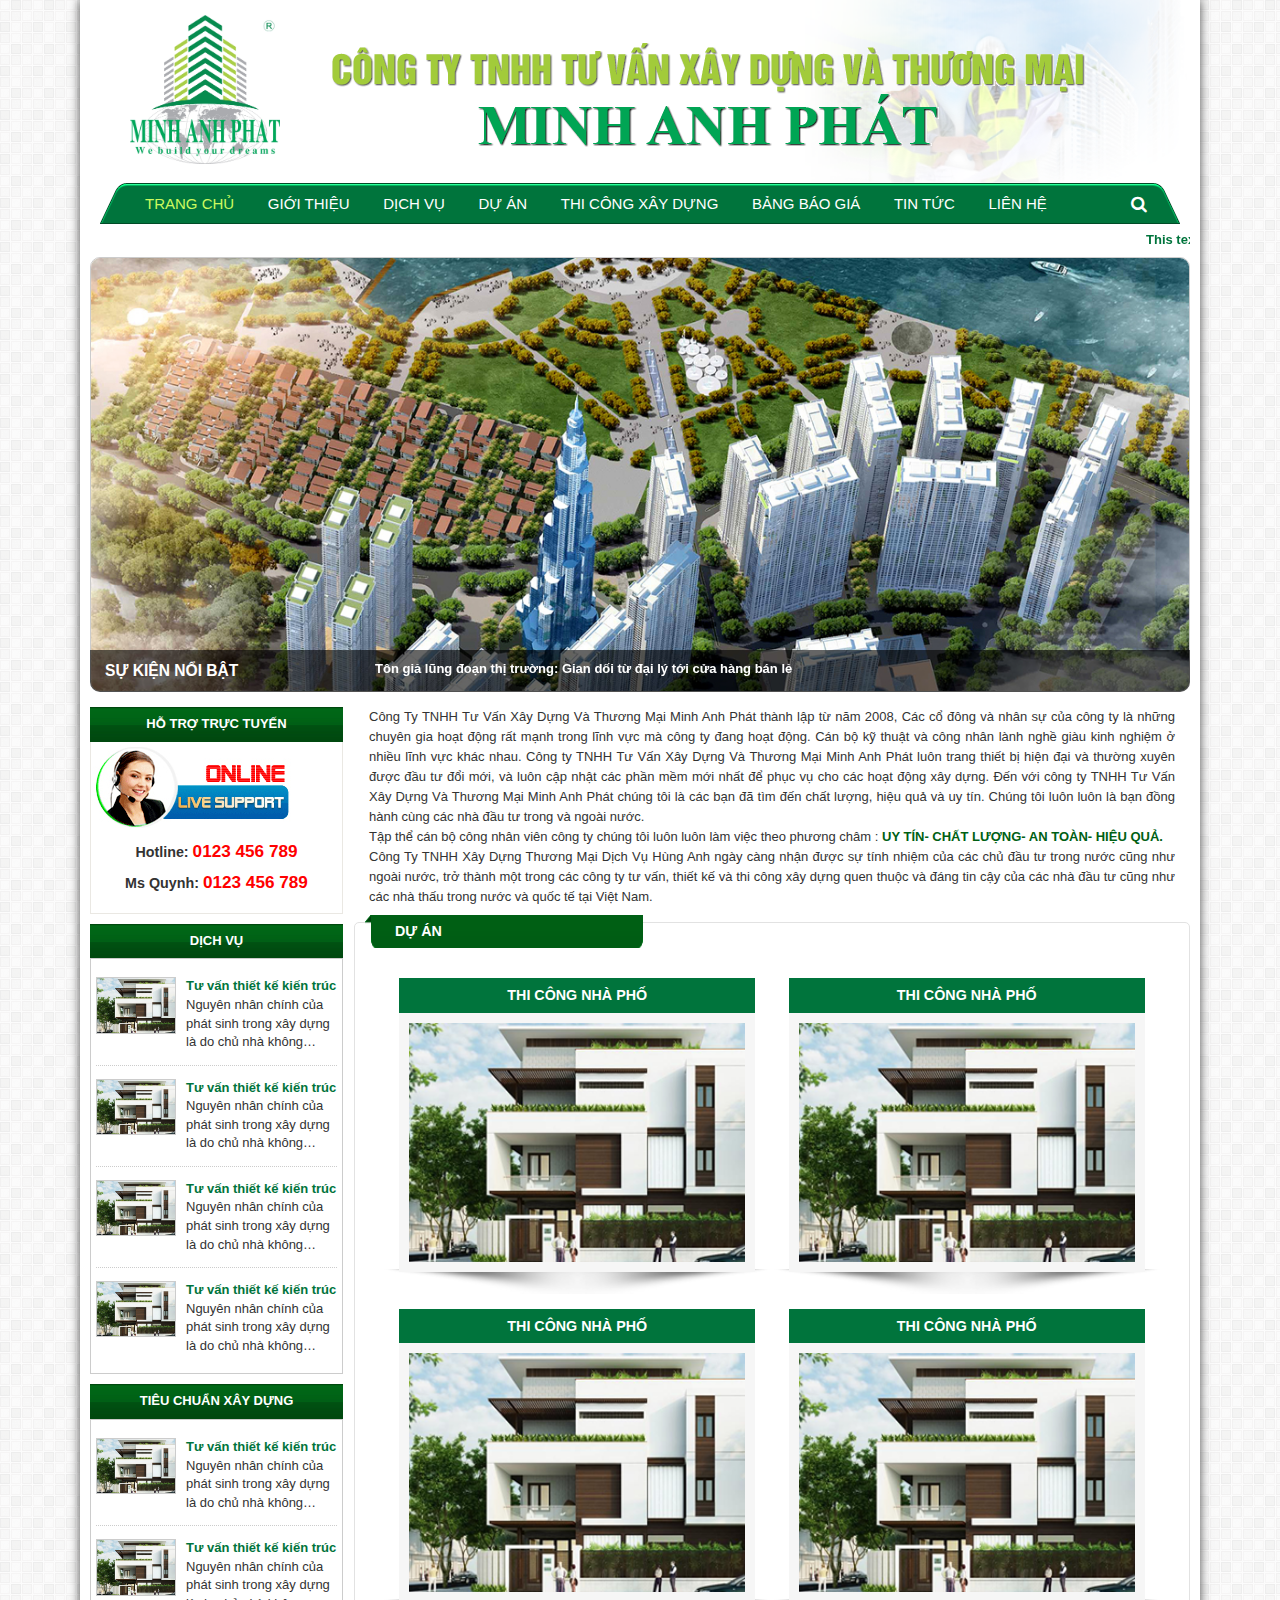
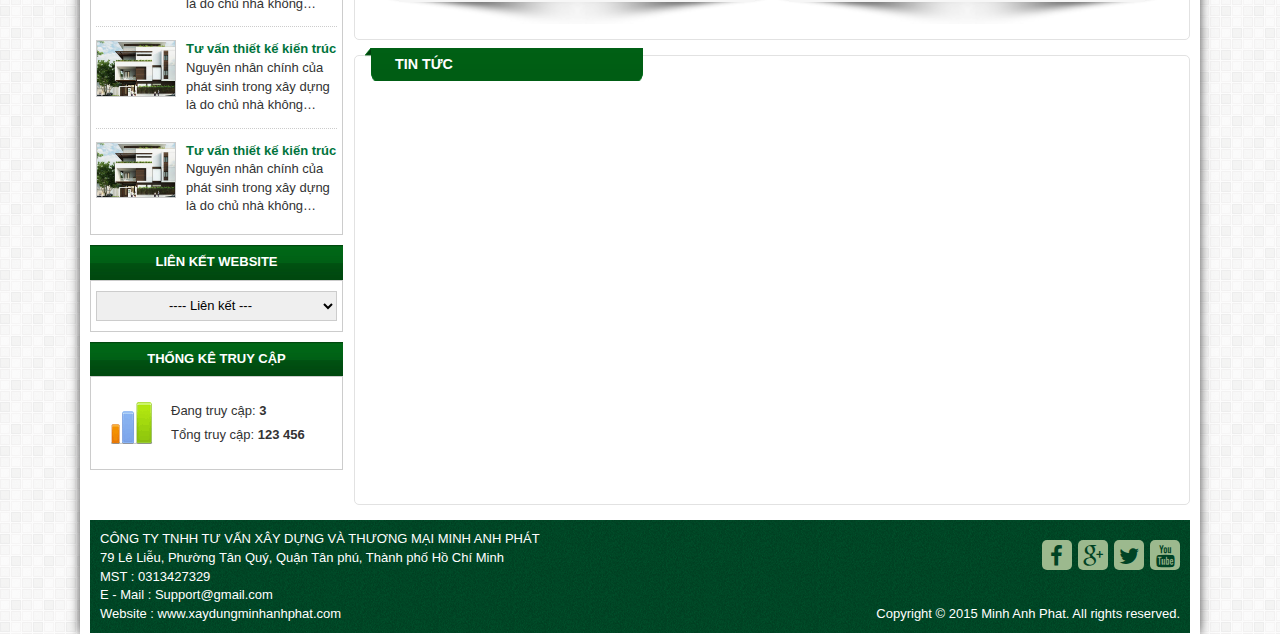
==== commit 5a304737: "banner .gif" ====
--- a/index.html
+++ b/index.html
@@ -11,7 +11,7 @@
   <!---================HEADER===================-->
   <header class="header" role="banner">
     <div class="container"> <span class="brand"><a href="index.html"><img src="data/logo.jpg" /></a></span>
-      <figure class="brand-name"> <img src="data/banner.png" /> </figure>
+      <figure class="brand-name"> <img src="data/banner.gif" /> </figure>
     </div>
   </header>
   
@@ -293,16 +293,15 @@
   </footer>
 </div>
 <!---===============javascript==================--> 
-<script type="text/javascript" src="scripts/bxslider.js"></script> 
+<script type="text/javascript" src="scripts/bxslider.js"></script>
+<script type="text/javascript" src="scripts/js.js"></script>  
 <script type="text/javascript" src="scripts/jquery.nivo.slider.js"></script> 
 <script src="scripts/wow.js"></script> 
-<script type="text/javascript" src="scripts/js.js"></script> 
 <script>
 new WOW().init();
 </script> 
 <script>
 $().UItoTop({});
 </script>
-
 </body>
 </html>
--- a/styles/styles.css
+++ b/styles/styles.css
@@ -333,7 +333,7 @@
 	line-height: 20px;
 	text-align: justify;
 }
-.main-content img {
+.detail-news img {
 	max-width: 100%
 }
 #topcontrol {
